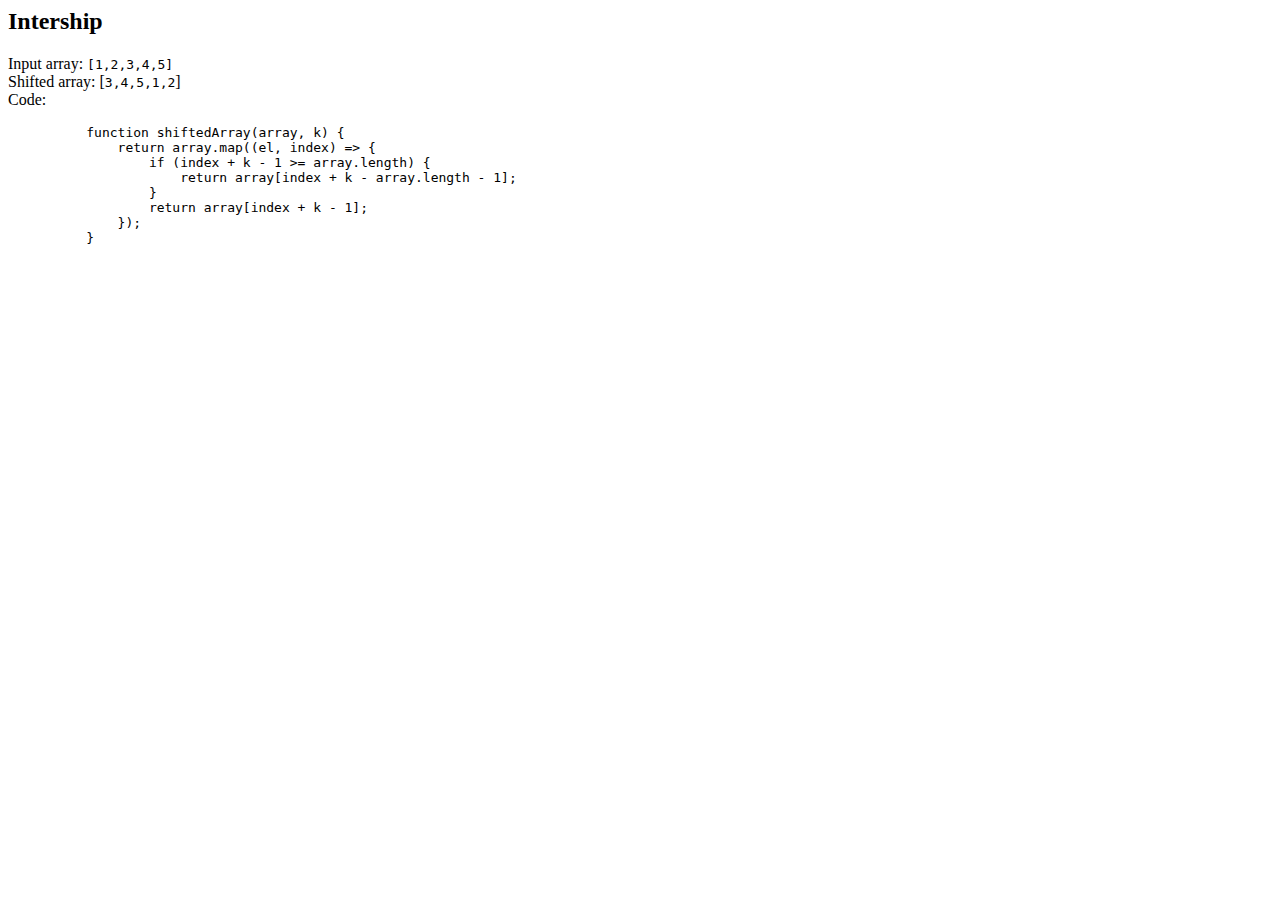
==== index.html @ 6ccf3b16 "feat: add shifted array" ====
<html lang="en">
  <head>
    <meta charset="UTF-8">
    <meta http-equiv="X-UA-Compatible" content="IE=edge">
    <meta name="viewport" content="width=device-width, initial-scale=1.0">
    <title>Internship</title>
  </head>
  <body>
    <header>
      <h2>Intership</h2>
    </header>
    <main>
      <p>
        Input array: <code>[1,2,3,4,5]</code></br>
        Shifted array: [<code id="shiftedArray"></code>]</br>
        Code:
        <pre>
          function shiftedArray(array, k) {
              return array.map((el, index) => {
                  if (index + k - 1 >= array.length) {
                      return array[index + k - array.length - 1];
                  }
                  return array[index + k - 1];
              });
          }
        </pre>
      </p>
    </main>
    <footer>
    </footer>
    <script src="./shiftedArray.js"></script>
    <script>
      let code = document.getElementById('shiftedArray');
      code.append(shiftedArray([1,2,3,4,5], 3));
    </script>
  </body>
</html>
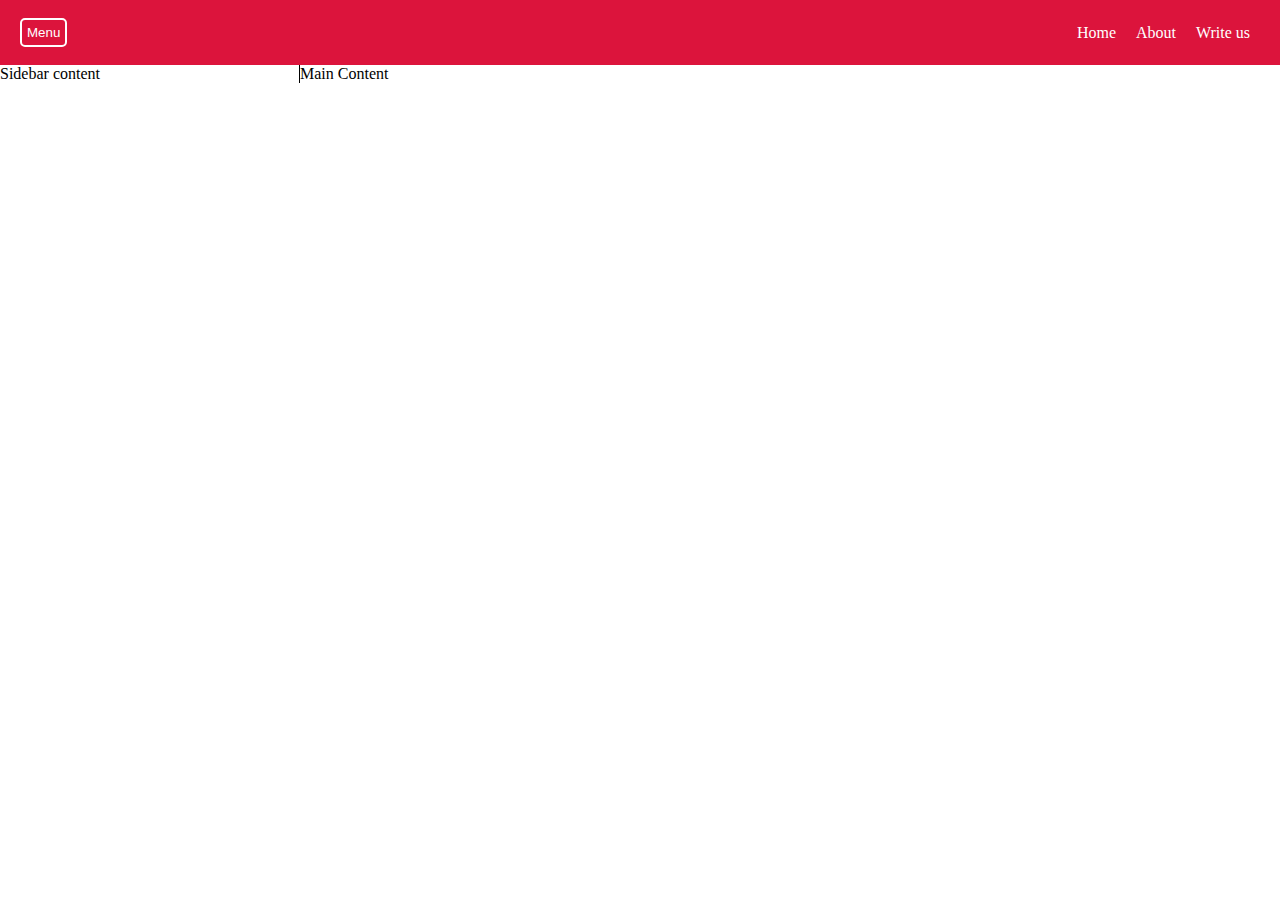
==== commit f8dcfd0f: "feat: add sidebar" ====
--- a/index.html
+++ b/index.html
@@ -1,37 +1,48 @@
+<!-- Время: 34:07.21-->
 <html lang="en">
   <head>
     <meta charset="UTF-8">
     <meta http-equiv="X-UA-Compatible" content="IE=edge">
     <meta name="viewport" content="width=device-width, initial-scale=1.0">
     <title>Internship</title>
+    <link rel="stylesheet" href="style.css">
   </head>
   <body>
     <header>
-      <h2>Intership</h2>
+      <button id="buttonMenu" class="header__button-menu">
+        Menu
+      </button>
+      <nav>
+        <div class="nav__link">
+          <a href="/">Home</a>
+        </div>
+        <div class="nav__link">
+          <a href="/">About</a>
+        </div>
+        <div class="nav__link">
+          <a href="/">Write us</a>
+        </div>
+      </nav>
     </header>
     <main>
-      <p>
-        Input array: <code>[1,2,3,4,5]</code></br>
-        Shifted array: [<code id="shiftedArray"></code>]</br>
-        Code:
-        <pre>
-          function shiftedArray(array, k) {
-              return array.map((el, index) => {
-                  if (index + k - 1 >= array.length) {
-                      return array[index + k - array.length - 1];
-                  }
-                  return array[index + k - 1];
-              });
-          }
-        </pre>
-      </p>
+      <aside class="sidebar">Sidebar content</aside>
+      <section>
+        Main Content
+      </section>
     </main>
-    <footer>
-    </footer>
-    <script src="./shiftedArray.js"></script>
     <script>
-      let code = document.getElementById('shiftedArray');
-      code.append(shiftedArray([1,2,3,4,5], 3));
+      let buttonMenu = document.getElementById('buttonMenu');
+      let sidebar = document.getElementsByClassName('sidebar')[0];
+      if (document.documentElement.clientWidth <= 1200) {
+        sidebar.classList.toggle('sidebar_hidden');
+      }
+      buttonMenu.addEventListener('click', ()=>{
+        if ( sidebar.style.opacity == 0){
+          sidebar.classList.toggle('sidebar_hidden');
+          return;
+        }
+        sidebar.classList.toggle('sidebar_hidden');
+      });
     </script>
   </body>
 </html>--- a/style.css
+++ b/style.css
@@ -0,0 +1,72 @@
+* {
+  margin: 0;
+  padding: 0;
+  box-sizing: border-box;
+  text-decoration: none;
+}
+
+header {
+  position: fixed;
+  top: 0;
+  padding: 20px;
+  width: 100%;
+  height: 65px;
+  display: flex;
+  justify-content: space-between;
+  align-items: center;
+  background-color: crimson;
+}
+
+header>nav {
+  display: flex;
+}
+
+.nav__link {
+  margin: 0 10px;
+}
+
+.nav__link a {
+  color: white;
+}
+
+.header__button-menu {
+  padding: 5px;
+  border: 2px solid white;
+  border-radius: 5px;
+  color: white;
+  background-color: transparent;
+  cursor: pointer;
+  outline: 0;
+}
+
+main {
+  margin-top: 65px;
+  display: flex;
+}
+
+.sidebar {
+  margin-left: 0;
+  left: 0;
+  width: 300px;
+  height: 100%;
+  border-right: 1px solid;
+  opacity: 1;
+  background-color: white;
+  transition: ease-in 0.3s;
+}
+.sidebar_hidden {
+  opacity: 0;
+  left: 0;
+  margin-left: -300px;
+  transition: ease-in 0.3s;
+}
+
+@media screen and (max-width: 1200px) {
+  .sidebar {
+    position: fixed;
+  }
+  .sidebar_hidden {
+    left: -300px;
+    margin-left: 0;
+  }
+}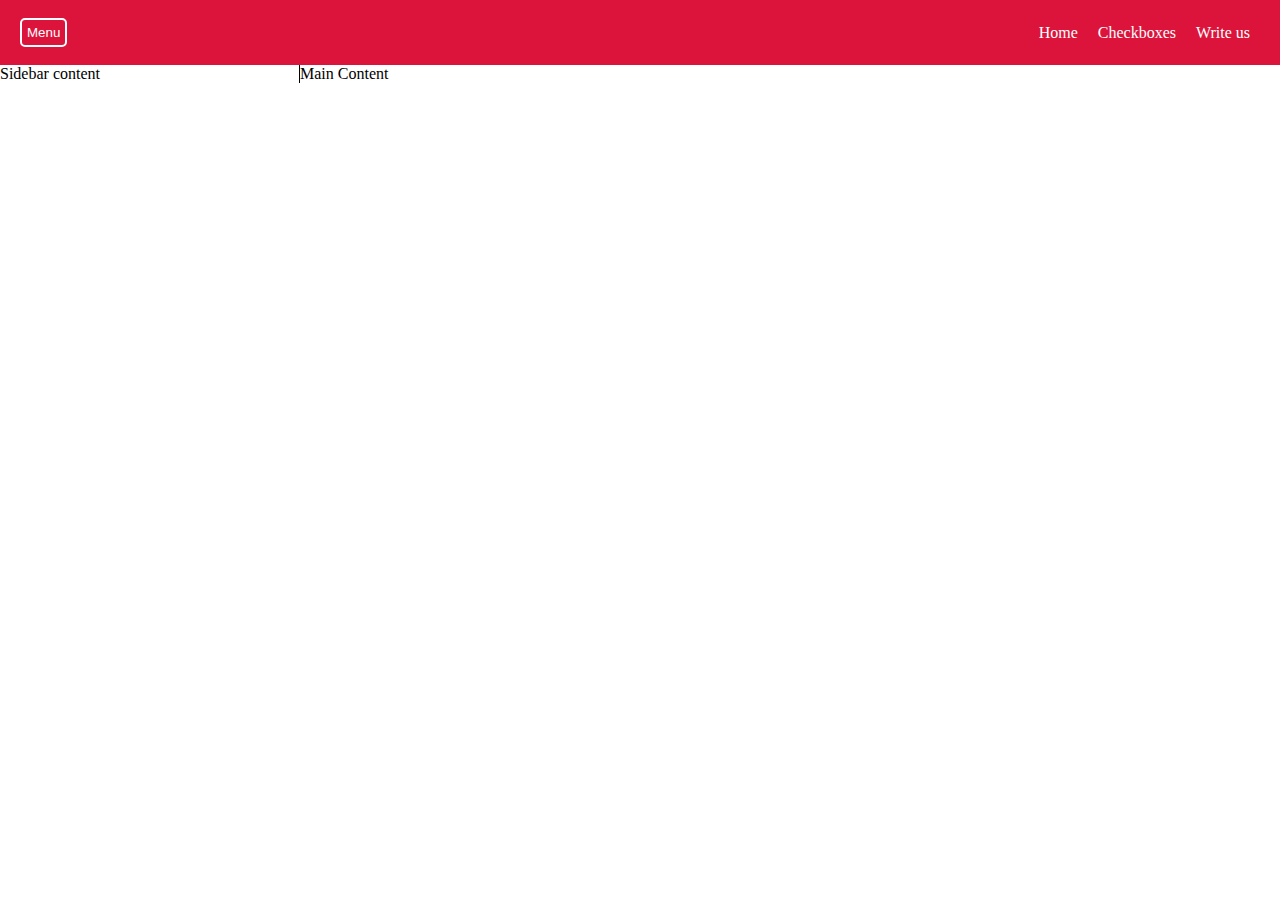
==== commit d1c5d2a0: "feat: add checkboxes" ====
--- a/index.html
+++ b/index.html
@@ -8,7 +8,7 @@
     <link rel="stylesheet" href="style.css">
   </head>
   <body>
-    <header>
+    <header class="header">
       <button id="buttonMenu" class="header__button-menu">
         Menu
       </button>
@@ -17,14 +17,14 @@
           <a href="/">Home</a>
         </div>
         <div class="nav__link">
-          <a href="/">About</a>
+          <a href="/checkboxes.html">Checkboxes</a>
         </div>
         <div class="nav__link">
           <a href="/">Write us</a>
         </div>
       </nav>
     </header>
-    <main>
+    <main class="main">
       <aside class="sidebar">Sidebar content</aside>
       <section>
         Main Content
@@ -44,5 +44,9 @@
         sidebar.classList.toggle('sidebar_hidden');
       });
     </script>
+    <script src="./generalSequence.js"></script>
+    <script>
+      console.log(generalSequence('aababba', 'abbaabcd'));
+    </script>
   </body>
 </html>--- a/style.css
+++ b/style.css
@@ -5,7 +5,7 @@
   text-decoration: none;
 }
 
-header {
+.header {
   position: fixed;
   top: 0;
   padding: 20px;
@@ -17,7 +17,7 @@
   background-color: crimson;
 }
 
-header>nav {
+.header>nav {
   display: flex;
 }
 
@@ -39,7 +39,7 @@
   outline: 0;
 }
 
-main {
+.main {
   margin-top: 65px;
   display: flex;
 }
@@ -54,6 +54,7 @@
   background-color: white;
   transition: ease-in 0.3s;
 }
+
 .sidebar_hidden {
   opacity: 0;
   left: 0;
@@ -65,8 +66,36 @@
   .sidebar {
     position: fixed;
   }
+
   .sidebar_hidden {
     left: -300px;
     margin-left: 0;
   }
+}
+
+.cubes {
+  display: flex;
+}
+
+.cube_hide {
+  display: none;
+}
+
+.cube {
+  margin-right: 1em;
+  width: 60px;
+  height: 60px;
+  background-color: teal;
+}
+
+.cube_red {
+  background-color: red;
+}
+
+.cube_green {
+  background-color: green;
+}
+
+.cube_blue {
+  background-color: blue;
 }